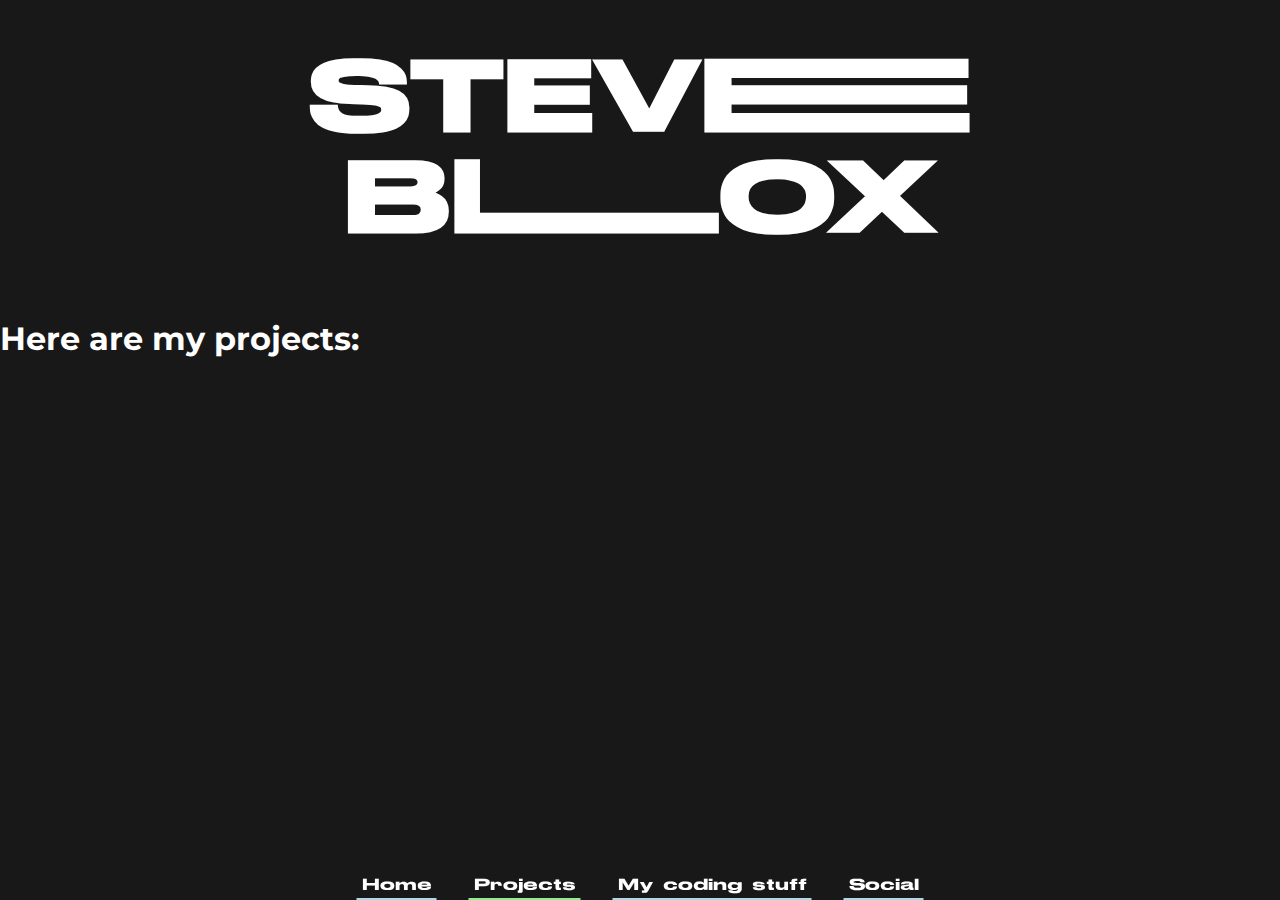
==== projects.html @ 0d1fe75f "Add files" ====
<!DOCTYPE html>
<html lang="en">
<head>
    <meta charset="UTF-8">
    <script src="https://cdn.tailwindcss.com"></script>
    <link href='https://fonts.googleapis.com/css?family=Montserrat' rel='stylesheet'>
    <script crossorigin="anonymous"
            integrity="sha256-/xUj+3OJU5yExlq6GSYGSHk7tPXikynS7ogEvDej/m4="
            src="https://code.jquery.com/jquery-3.6.0.min.js"></script>
    <title>SteveBloX</title>
</head>
<body>
<h1 class="title text-6xl pb-20">STEVEE<br>BLLOX</h1>

<div class="content home flex items-center justify-center" style="display: none">
    <h1 class="text-5xl px-10">Hey, I'm SteveBloX. I love <a href="./codingstuff.html">programming</a> and <a
            href="./codingstuff.html">designing</a>.</h1>
</div>

<div class="content projects flex items-center justify-center" style="">
    <h1 class="text-5xl px-10">Here are my projects:</h1>
</div>

<div class="content codingstuff flex justify-center" style="display: none">
    <p class="badges"><a><img
            alt="Notion"
            data-canonical-src="https://img.shields.io/badge/Notion-%23000000.svg?style=for-the-badge&amp;logo=notion&amp;logoColor=white"
            src="https://camo.githubusercontent.com/0f6325940d36137c3e77d69b0dfe0ffb33e9a1084faf9cc843a9c929a874c709/68747470733a2f2f696d672e736869656c64732e696f2f62616467652f4e6f74696f6e2d2532333030303030302e7376673f7374796c653d666f722d7468652d6261646765266c6f676f3d6e6f74696f6e266c6f676f436f6c6f723d7768697465"
            style="max-width: 100%;"></a> <a><img
            alt="Arduino"
            data-canonical-src="https://img.shields.io/badge/-Arduino-00979D?style=for-the-badge&amp;logo=Arduino&amp;logoColor=white"
            src="https://camo.githubusercontent.com/4303329d99a984bee1072fe8bb49f8271f4d098435edbf5618d5d6c325aec55c/68747470733a2f2f696d672e736869656c64732e696f2f62616467652f2d41726475696e6f2d3030393739443f7374796c653d666f722d7468652d6261646765266c6f676f3d41726475696e6f266c6f676f436f6c6f723d7768697465"
            style="max-width: 100%;"></a> <a><img
            alt="Canva"
            data-canonical-src="https://img.shields.io/badge/Canva-%2300C4CC.svg?style=for-the-badge&amp;logo=Canva&amp;logoColor=white"
            src="https://camo.githubusercontent.com/5e97a4e428eb8bdf169c671b77ebe47f45cf9ca4e704e4bcac4932d3c8511ad6/68747470733a2f2f696d672e736869656c64732e696f2f62616467652f43616e76612d2532333030433443432e7376673f7374796c653d666f722d7468652d6261646765266c6f676f3d43616e7661266c6f676f436f6c6f723d7768697465"
            style="max-width: 100%;"></a> <a><img
            alt="Dribbble"
            data-canonical-src="https://img.shields.io/badge/Dribbble-EA4C89?style=for-the-badge&amp;logo=dribbble&amp;logoColor=white"
            src="https://camo.githubusercontent.com/5c1b49450cb16f532040cd485e0d08a85a0bd9d4163f9d7798773740511495d8/68747470733a2f2f696d672e736869656c64732e696f2f62616467652f4472696262626c652d4541344338393f7374796c653d666f722d7468652d6261646765266c6f676f3d6472696262626c65266c6f676f436f6c6f723d7768697465"
            style="max-width: 100%;"></a> <a><img
            alt="Figma"
            data-canonical-src="https://img.shields.io/badge/figma-%23F24E1E.svg?style=for-the-badge&amp;logo=figma&amp;logoColor=white"
            src="https://camo.githubusercontent.com/9a8ccd8ae319ddac9934db226e7834d7e1c61a31076e7d7c04ecb5bf352967aa/68747470733a2f2f696d672e736869656c64732e696f2f62616467652f6669676d612d2532334632344531452e7376673f7374796c653d666f722d7468652d6261646765266c6f676f3d6669676d61266c6f676f436f6c6f723d7768697465"
            style="max-width: 100%;"></a> <a><img
            alt="Blender"
            data-canonical-src="https://img.shields.io/badge/blender-%23F5792A.svg?style=for-the-badge&amp;logo=blender&amp;logoColor=white"
            src="https://camo.githubusercontent.com/d3d4132d3bcfda9732f65588f94f52ca19a7649071a9456275760c68646d6099/68747470733a2f2f696d672e736869656c64732e696f2f62616467652f626c656e6465722d2532334635373932412e7376673f7374796c653d666f722d7468652d6261646765266c6f676f3d626c656e646572266c6f676f436f6c6f723d7768697465"
            style="max-width: 100%;"></a> <a><img
            alt="Express.js"
            data-canonical-src="https://img.shields.io/badge/express.js-%23404d59.svg?style=for-the-badge&amp;logo=express&amp;logoColor=%2361DAFB"
            src="https://camo.githubusercontent.com/8286a45a106e1a3c07489f83a38159981d888518a740b59c807ffc1b7b1e2f7b/[base64]"
            style="max-width: 100%;"></a> <a><img
            alt="Flask"
            data-canonical-src="https://img.shields.io/badge/flask-%23000.svg?style=for-the-badge&amp;logo=flask&amp;logoColor=white"
            src="https://camo.githubusercontent.com/43c40e9f61f01e780f4cfed5dafda9e3494310ba1b6ea11e20c4949e556a47c3/68747470733a2f2f696d672e736869656c64732e696f2f62616467652f666c61736b2d2532333030302e7376673f7374796c653d666f722d7468652d6261646765266c6f676f3d666c61736b266c6f676f436f6c6f723d7768697465"
            style="max-width: 100%;"></a> <a><img
            alt="NPM"
            data-canonical-src="https://img.shields.io/badge/NPM-%23000000.svg?style=for-the-badge&amp;logo=npm&amp;logoColor=white"
            src="https://camo.githubusercontent.com/b47580b7e8e0b4ce9bb718070140318f72d316a0c88e0dd53a5ac4b0bdfc755e/68747470733a2f2f696d672e736869656c64732e696f2f62616467652f4e504d2d2532333030303030302e7376673f7374796c653d666f722d7468652d6261646765266c6f676f3d6e706d266c6f676f436f6c6f723d7768697465"
            style="max-width: 100%;"></a> <a><img
            alt="NodeJS"
            data-canonical-src="https://img.shields.io/badge/node.js-6DA55F?style=for-the-badge&amp;logo=node.js&amp;logoColor=white"
            src="https://camo.githubusercontent.com/7d7b100e379663ee40a20989e6c61737e6396c1dafc3a7c6d2ada8d4447eb0e4/68747470733a2f2f696d672e736869656c64732e696f2f62616467652f6e6f64652e6a732d3644413535463f7374796c653d666f722d7468652d6261646765266c6f676f3d6e6f64652e6a73266c6f676f436f6c6f723d7768697465"
            style="max-width: 100%;"></a> <a><img
            alt="Socket.io"
            data-canonical-src="https://img.shields.io/badge/Socket.io-black?style=for-the-badge&amp;logo=socket.io&amp;badgeColor=010101"
            src="https://camo.githubusercontent.com/12f99969bfd98dd3c28625efb60232d5cbad3bc130063851ec04b4270369c633/68747470733a2f2f696d672e736869656c64732e696f2f62616467652f536f636b65742e696f2d626c61636b3f7374796c653d666f722d7468652d6261646765266c6f676f3d736f636b65742e696f266261646765436f6c6f723d303130313031"
            style="max-width: 100%;"></a> <a><img
            alt="TailwindCSS"
            data-canonical-src="https://img.shields.io/badge/tailwindcss-%2338B2AC.svg?style=for-the-badge&amp;logo=tailwind-css&amp;logoColor=white"
            src="https://camo.githubusercontent.com/ec8056bddf659d21de39b358d9786e56731cd767117e091348411666a5e7eee6/[base64]"
            style="max-width: 100%;"></a> <a><img
            alt="Glitch"
            data-canonical-src="https://img.shields.io/badge/glitch-%233333FF.svg?style=for-the-badge&amp;logo=glitch&amp;logoColor=white"
            src="https://camo.githubusercontent.com/b773fb7e9407e5f55da862b74e8c1d869770b2883b6db936d3027230555a6de7/68747470733a2f2f696d672e736869656c64732e696f2f62616467652f676c697463682d2532333333333346462e7376673f7374796c653d666f722d7468652d6261646765266c6f676f3d676c69746368266c6f676f436f6c6f723d7768697465"
            style="max-width: 100%;"></a> <a><img
            alt="DigitalOcean"
            data-canonical-src="https://img.shields.io/badge/DigitalOcean-%230167ff.svg?style=for-the-badge&amp;logo=digitalOcean&amp;logoColor=white"
            src="https://camo.githubusercontent.com/34424849aa826b133406acdd126f455a7eb5d0369d2dac3d28ddbfcc40e054a9/[base64]"
            style="max-width: 100%;"></a> <a><img
            alt="HTML5"
            data-canonical-src="https://img.shields.io/badge/html5-%23E34F26.svg?style=for-the-badge&amp;logo=html5&amp;logoColor=white"
            src="https://camo.githubusercontent.com/49fbb99f92674cc6825349b154b65aaf4064aec465d61e8e1f9fb99da3d922a1/68747470733a2f2f696d672e736869656c64732e696f2f62616467652f68746d6c352d2532334533344632362e7376673f7374796c653d666f722d7468652d6261646765266c6f676f3d68746d6c35266c6f676f436f6c6f723d7768697465"
            style="max-width: 100%;"></a> <a><img
            alt="Python"
            data-canonical-src="https://img.shields.io/badge/python-3670A0?style=for-the-badge&amp;logo=python&amp;logoColor=ffdd54"
            src="https://camo.githubusercontent.com/a1b2dac5667822ee0d98ae6d799da61987fd1658dfeb4d2ca6e3c99b1535ebd8/68747470733a2f2f696d672e736869656c64732e696f2f62616467652f707974686f6e2d3336373041303f7374796c653d666f722d7468652d6261646765266c6f676f3d707974686f6e266c6f676f436f6c6f723d666664643534"
            style="max-width: 100%;"></a> <a><img
            alt="JavaScript"
            data-canonical-src="https://img.shields.io/badge/javascript-%23323330.svg?style=for-the-badge&amp;logo=javascript&amp;logoColor=%23F7DF1E"
            src="https://camo.githubusercontent.com/aeddc848275a1ffce386dc81c04541654ca07b2c43bbb8ad251085c962672aea/[base64]"
            style="max-width: 100%;"></a></p>

</div>

<div class="content social flex items-center justify-center" style="display: none">
    <h1 class="text-5xl px-10">Here are my socials:</h1>
</div>


<footer style="position: fixed; bottom: 0; left: 50%; transform: translateX(-50%)">
    <a class="text-2xl nhome">Home</a>
    <a class="text-2xl act nprojects">Projects</a>
    <a class="text-2xl ncs">My coding stuff</a>
    <a class="text-2xl nsocial">Social</a>
</footer>
</body>
<style>
    @font-face {
        font-family: "stretch";
        src: url('./fonts/StretchPro.otf');
    }

    @font-face {
        font-family: "notstretch";
        src: url('./fonts/STRRETCH SANS.otf');
    }

    body {
        color: white;
        font-family: Montserrat, sans-serif;
        height: 100%;
        margin: 0;
        background: rgb(24, 24, 24);
    }

    .title {
        font-family: 'stretch', sans-serif;
        font-size: 100px;
        text-align: center;
        margin-top: 50px;
    }

    footer {
        justify-content: center;
        display: flex;
        font-family: notstretch, sans-serif;
    }

    footer a {
        margin: 0 1rem;
        padding: 5px;
        border-bottom: 2px solid lightblue;
        cursor: pointer;
        transition: all 0.25s;
    }

    footer .act {
        margin: 0 1rem;
        padding: 5px;
        border-bottom: 2px solid lightgreen;
    }

    footer a:hover {
        border-bottom: 2px solid lightgreen;
    }

    .home + .projects + .codingstuff + .social {
        transition: opacity 0.5s, transform 0.5s;
    }

    .home * {
        transition: opacity 0.5s, transform 0.5s;
    }

    .projects * {
        transition: opacity 0.5s, transform 0.5s;
    }

    .codingstuff * {
        transition: opacity 0.5s, transform 0.5s;
    }

    .social * {
        transition: opacity 0.5s, transform 0.5s;
    }

    .badges a {
        margin-right: 3px;
        margin-top: 8px;
        display: inline-block;
        vertical-align: top;
    }
    .badges a img {
        width: 100%;
        height: 6em;
        transform: scale(0.80)
    }
</style>
<script>
    const homeContent = document.querySelector(".home")
    const projectsContent = document.querySelector(".projects")
    const codingStuffContent = document.querySelector(".codingstuff")
    const socialContent = document.querySelector(".social")
    const homeNav = document.querySelector(".nhome")
    const projectsNav = document.querySelector(".nprojects")
    const codingStuffNav = document.querySelector(".ncs")
    const socialNav = document.querySelector(".nsocial")
    let hd = 100
    let pd = 100
    let csd = 50
    let sd = 100
    homeNav.addEventListener("click", () => {
        document.querySelectorAll(".home *").forEach(e => {
            e.style.display = "";
            e.style.opacity = "0"
        })
        homeContent.style.display = "flex"
        for (let i = 0; i < document.querySelectorAll(".home *").length; i++) {
            eval(`
                let appearTimeout = setTimeout(() => {
                    var els = document.querySelectorAll(".home *")
                    els[${i}].style.opacity = "1"
                }, ` + i + `*
            hd
            )
            `)
        }
        projectsContent.style.display = "none"
        codingStuffContent.style.display = "none"
        socialContent.style.display = "none"
        homeNav.classList.add("act")
        projectsNav.classList.remove("act")
        codingStuffNav.classList.remove("act")
        socialNav.classList.remove("act")
    })
    projectsNav.addEventListener("click", () => {
        document.querySelectorAll(".projects *").forEach(e => {
            e.style.display = "";
            e.style.opacity = "0"
        })
        projectsContent.style.display = "flex"
        for (let i = 0; i < document.querySelectorAll(".projects *").length; i++) {
            eval(`
                let appearTimeout = setTimeout(() => {
                    var els = document.querySelectorAll(".projects *")
                    els[${i}].style.opacity = "1"
                }, ` + i + `*
            pd
            )
            `)
        }
        homeContent.style.display = "none"
        codingStuffContent.style.display = "none"
        socialContent.style.display = "none"
        homeNav.classList.remove("act")
        projectsNav.classList.add("act")
        codingStuffNav.classList.remove("act")
        socialNav.classList.remove("act")
    })
    codingStuffNav.addEventListener("click", () => {
        document.querySelectorAll(".codingstuff *").forEach(e => {
            e.style.display = "";
            e.style.opacity = "0"
        })
        $(".title").html("MY<br>COODING<br>STUFF&zwnj;F")
        codingStuffContent.style.display = "flex"
        for (let i = 0; i < document.querySelectorAll(".codingstuff *").length; i++) {
            eval(`
                let appearTimeout = setTimeout(() => {
                    var els = document.querySelectorAll(".codingstuff *")
                    els[${i}].style.opacity = "1"
                }, ` + i + `*
            csd
            )
            `)
        }
        homeContent.style.display = "none"
        projectsContent.style.display = "none"
        socialContent.style.display = "none"
        homeNav.classList.remove("act")
        projectsNav.classList.remove("act")
        codingStuffNav.classList.add("act")
        socialNav.classList.remove("act")
    })
    socialNav.addEventListener("click", () => {
        document.querySelectorAll(".social *").forEach(e => {
            e.style.display = "";
            e.style.opacity = "0"
        })
        socialContent.style.display = "flex"
        for (let i = 0; i < document.querySelectorAll(".social *").length; i++) {
            eval(`
                let appearTimeout = setTimeout(() => {
                    var els = document.querySelectorAll(".social *")
                    els[${i}].style.opacity = "1"
                }, ` + i + `*
            sd
            )
            `)
        }
        homeContent.style.display = "none"
        projectsContent.style.display = "none"
        codingStuffContent.style.display = "none"
        homeNav.classList.remove("act")
        projectsNav.classList.remove("act")
        codingStuffNav.classList.remove("act")
        socialNav.classList.add("act")
    })
</script>
</html>
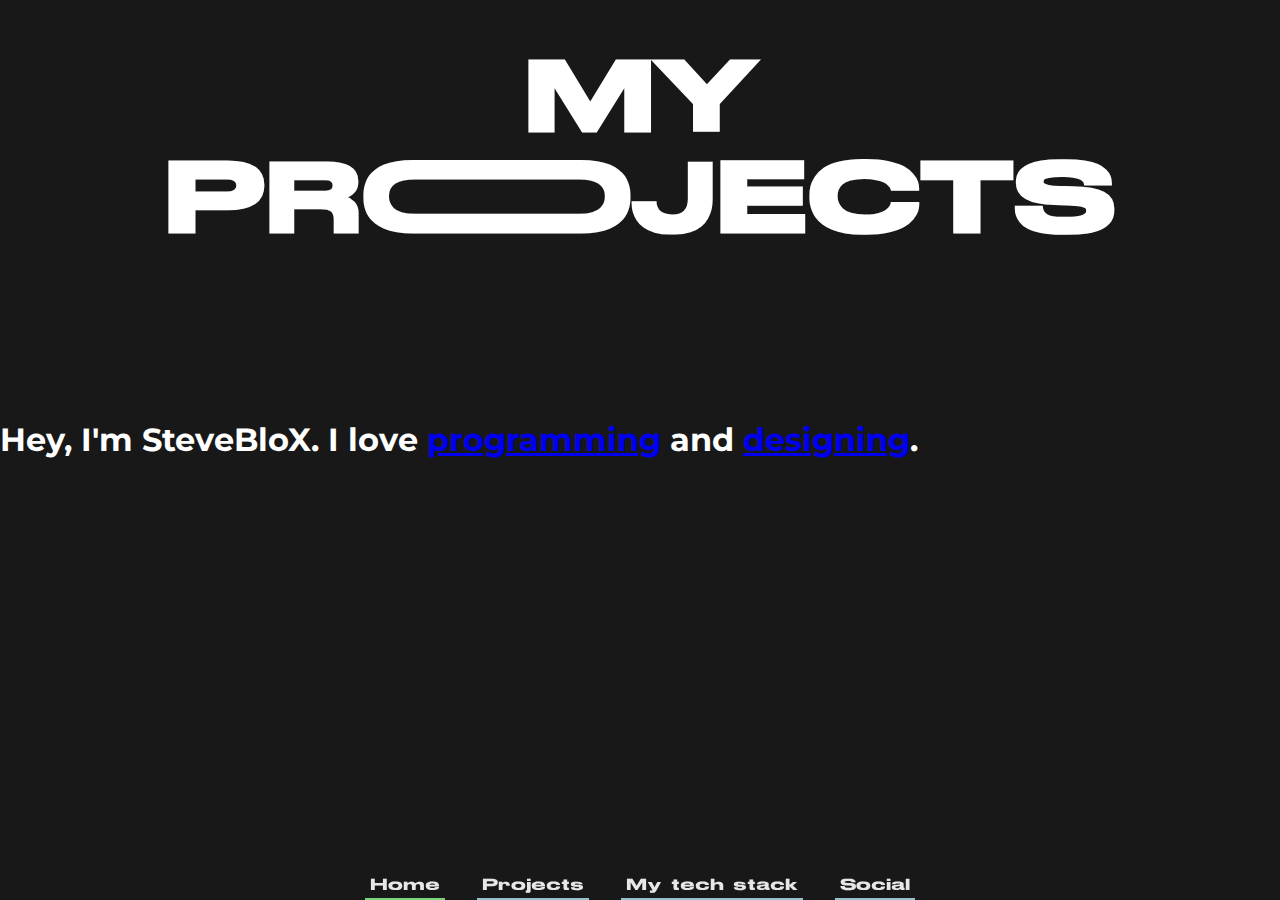
==== commit 697c1cf6: "update" ====
--- a/projects.html
+++ b/projects.html
@@ -1,4 +1,5 @@
 <!DOCTYPE html>
+<!--suppress JSJQueryEfficiency -->
 <html lang="en">
 <head>
     <meta charset="UTF-8">
@@ -10,19 +11,19 @@
     <title>SteveBloX</title>
 </head>
 <body>
-<h1 class="title text-6xl pb-20">STEVEE<br>BLLOX</h1>
-
-<div class="content home flex items-center justify-center" style="display: none">
-    <h1 class="text-5xl px-10">Hey, I'm SteveBloX. I love <a href="./codingstuff.html">programming</a> and <a
-            href="./codingstuff.html">designing</a>.</h1>
+<h1 class="title text-6xl pb-20">MY<br>TECH<br>STACKK</h1>
+
+<div class="content home flex items-center justify-center" style="">
+    <h1 class="text-5xl px-10">Hey, I'm SteveBloX. I love <a href="./techstack.html">programming</a> and <a
+            href="./techstack.html">designing</a>.</h1>
 </div>
 
-<div class="content projects flex items-center justify-center" style="">
+<div class="content projects flex items-center justify-center" style="display: none">
     <h1 class="text-5xl px-10">Here are my projects:</h1>
 </div>
 
-<div class="content codingstuff flex justify-center" style="display: none">
-    <p class="badges"><a><img
+<div class="content techstack flex" style="display: none">
+    <p class="badges flex-wrap flex justify-center"><a><img
             alt="Notion"
             data-canonical-src="https://img.shields.io/badge/Notion-%23000000.svg?style=for-the-badge&amp;logo=notion&amp;logoColor=white"
             src="https://camo.githubusercontent.com/0f6325940d36137c3e77d69b0dfe0ffb33e9a1084faf9cc843a9c929a874c709/68747470733a2f2f696d672e736869656c64732e696f2f62616467652f4e6f74696f6e2d2532333030303030302e7376673f7374796c653d666f722d7468652d6261646765266c6f676f3d6e6f74696f6e266c6f676f436f6c6f723d7768697465"
@@ -91,7 +92,6 @@
             data-canonical-src="https://img.shields.io/badge/javascript-%23323330.svg?style=for-the-badge&amp;logo=javascript&amp;logoColor=%23F7DF1E"
             src="https://camo.githubusercontent.com/aeddc848275a1ffce386dc81c04541654ca07b2c43bbb8ad251085c962672aea/[base64]"
             style="max-width: 100%;"></a></p>
-
 </div>
 
 <div class="content social flex items-center justify-center" style="display: none">
@@ -99,10 +99,10 @@
 </div>
 
 
-<footer style="position: fixed; bottom: 0; left: 50%; transform: translateX(-50%)">
-    <a class="text-2xl nhome">Home</a>
-    <a class="text-2xl act nprojects">Projects</a>
-    <a class="text-2xl ncs">My coding stuff</a>
+<footer style="mix-blend-mode: difference;position: fixed; bottom: 0; left: 50%; transform: translateX(-50%)">
+    <a class="text-2xl act nhome">Home</a>
+    <a class="text-2xl nprojects">Projects</a>
+    <a class="text-2xl nts">My tech stack</a>
     <a class="text-2xl nsocial">Social</a>
 </footer>
 </body>
@@ -144,6 +144,7 @@
         border-bottom: 2px solid lightblue;
         cursor: pointer;
         transition: all 0.25s;
+        mix-blend-mode: difference;
     }
 
     footer .act {
@@ -156,7 +157,7 @@
         border-bottom: 2px solid lightgreen;
     }
 
-    .home + .projects + .codingstuff + .social {
+    .home + .projects + .techstack + .social {
         transition: opacity 0.5s, transform 0.5s;
     }
 
@@ -168,21 +169,19 @@
         transition: opacity 0.5s, transform 0.5s;
     }
 
-    .codingstuff * {
-        transition: opacity 0.5s, transform 0.5s;
-    }
 
     .social * {
         transition: opacity 0.5s, transform 0.5s;
     }
 
     .badges a {
-        margin-right: 3px;
         margin-top: 8px;
         display: inline-block;
         vertical-align: top;
+        transition: opacity 0.5s, transform 0.5s;
     }
     .badges a img {
+        padding-right: 15px;
         width: 100%;
         height: 6em;
         transform: scale(0.80)
@@ -191,112 +190,192 @@
 <script>
     const homeContent = document.querySelector(".home")
     const projectsContent = document.querySelector(".projects")
-    const codingStuffContent = document.querySelector(".codingstuff")
+    const techStackContent = document.querySelector(".techstack")
     const socialContent = document.querySelector(".social")
     const homeNav = document.querySelector(".nhome")
     const projectsNav = document.querySelector(".nprojects")
-    const codingStuffNav = document.querySelector(".ncs")
+    const techStackNav = document.querySelector(".nts")
     const socialNav = document.querySelector(".nsocial")
     let hd = 100
     let pd = 100
-    let csd = 50
+    let tsd = 100
     let sd = 100
+    let act = "p"
+    let dnc = false
+    Array.prototype.random = function () {
+        return this[Math.floor((Math.random() * this.length))];
+    }
+    function shuffle(array) {
+        const newArray = [...array]
+        const length = newArray.length
+
+        for (let start = 0; start < length; start++) {
+            const randomPosition = Math.floor((newArray.length - start) * Math.random())
+            const randomItem = newArray.splice(randomPosition, 1)
+
+            newArray.push(...randomItem)
+        }
+
+        return newArray
+    }
+
+    function updateTitle() {
+        if(dnc) {
+            setTimeout(updateTitle, 1500)
+            return
+        }
+        const t = document.querySelector(".title");
+        let hn = ["STEEVE<br>BLLOX<br>&nbsp;", "STEVEE<br>BLLOX<br>&nbsp;", "STEVEE<br>BLOOX<br>&nbsp;", "STEEVE<br>BLOOX<br>&nbsp;", "STEEVE<br>BLLOX<br>&nbsp;", "STEVEE<br>BLLOX<br>&nbsp;", "STEEVE<br>BBLOX<br>&nbsp;", "STEVEE<br>BBLOX<br>&nbsp;"];
+        let pn = ["MY<br>PROOJECTS<br>&nbsp;", "MY<br>PRROJECTS<br>&nbsp;", "MY<br>PPROJECTS<br>&nbsp;", "MY<br>PROJEECTS<br>&nbsp;", "MY<br>PROJJECTS<br>&nbsp;"];
+        let tsn = ["MY<br>TEECH<br>STACKK", "MY<br>TECHH<br>STACKK", "MY<br>TECH<br>STACK", "MY<br>TEECH<br>STACK", "MY<br>TECH<br>STACKK"];
+        let sn = ["MY<br>SOOCIALS<br>&nbsp;", "MY<br>SOCIAALS<br>&nbsp;", "MY<br>SOCIALLS<br>&nbsp;", "MY<br>SOCCIALS<br>&nbsp;"];
+
+        if (act === "h") {
+            t.innerHTML = hn.random()
+        } else if (act === "p") {
+            t.innerHTML = pn.random()
+        } else if (act === "ts") {
+            t.innerHTML = tsn.random()
+        } else if (act === "s") {
+            t.innerHTML = sn.random()
+        }
+        setTimeout(updateTitle, 1500)
+    }
+    updateTitle()
     homeNav.addEventListener("click", () => {
+        dnc=true
+        window.history.replaceState({}, '','/');
+        $(".title").fadeOut()
         document.querySelectorAll(".home *").forEach(e => {
             e.style.display = "";
             e.style.opacity = "0"
+            e.style.transform = "translateY(" + 50 + "px)"
         })
         homeContent.style.display = "flex"
         for (let i = 0; i < document.querySelectorAll(".home *").length; i++) {
             eval(`
-                let appearTimeout = setTimeout(() => {
+                setTimeout(() => {
                     var els = document.querySelectorAll(".home *")
+                    els[${i}].style.transition += " opacity 0.5s, transform 0.5s"
+                    els[${i}].style.transform = "translateY(0px)"
                     els[${i}].style.opacity = "1"
                 }, ` + i + `*
             hd
             )
             `)
         }
+        setTimeout(()=>{$(".title").html("STEEVE<br>BLLOX<br>&nbsp;");dnc=false;}, 450)
+        $(".title").fadeIn()
         projectsContent.style.display = "none"
-        codingStuffContent.style.display = "none"
+        techStackContent.style.display = "none"
         socialContent.style.display = "none"
         homeNav.classList.add("act")
         projectsNav.classList.remove("act")
-        codingStuffNav.classList.remove("act")
+        techStackNav.classList.remove("act")
         socialNav.classList.remove("act")
+        act = "h"
     })
     projectsNav.addEventListener("click", () => {
+        dnc=true
+        window.history.replaceState({}, '','/projects');
+        $(".title").fadeOut()
         document.querySelectorAll(".projects *").forEach(e => {
             e.style.display = "";
             e.style.opacity = "0"
+            e.style.transform = "translateY(" + 50 + "px)"
         })
         projectsContent.style.display = "flex"
         for (let i = 0; i < document.querySelectorAll(".projects *").length; i++) {
             eval(`
-                let appearTimeout = setTimeout(() => {
+                setTimeout(() => {
                     var els = document.querySelectorAll(".projects *")
+                    els[${i}].style.transition += " opacity 0.5s, transform 0.5s"
+                    els[${i}].style.transform = "translateY(0px)"
                     els[${i}].style.opacity = "1"
                 }, ` + i + `*
             pd
             )
             `)
         }
+        setTimeout(()=>{$(".title").html("MY<br>PROOJECTS<br>&nbsp;");dnc=false}, 450)
+        $(".title").fadeIn()
         homeContent.style.display = "none"
-        codingStuffContent.style.display = "none"
+        techStackContent.style.display = "none"
         socialContent.style.display = "none"
         homeNav.classList.remove("act")
         projectsNav.classList.add("act")
-        codingStuffNav.classList.remove("act")
+        techStackNav.classList.remove("act")
         socialNav.classList.remove("act")
+        act = "p"
     })
-    codingStuffNav.addEventListener("click", () => {
-        document.querySelectorAll(".codingstuff *").forEach(e => {
+    let els = ""
+    techStackNav.addEventListener("click", () => {
+        dnc=true
+        window.history.replaceState({}, '','/techStack');
+        $(".title").fadeOut()
+        document.querySelectorAll(".techstack img").forEach(e => {
             e.style.display = "";
             e.style.opacity = "0"
+            e.style.transform = "translateY(" + 50 + "px)"
         })
-        $(".title").html("MY<br>COODING<br>STUFF&zwnj;F")
-        codingStuffContent.style.display = "flex"
-        for (let i = 0; i < document.querySelectorAll(".codingstuff *").length; i++) {
+        techStackContent.style.display = "flex"
+        els = document.querySelectorAll(".techstack img")
+        els = shuffle(els)
+        for (let i = 0; i < els.length; i++) {
             eval(`
-                let appearTimeout = setTimeout(() => {
-                    var els = document.querySelectorAll(".codingstuff *")
-                    els[${i}].style.opacity = "1"
+                setTimeout(() => {
+                    let el = els[0]
+                    el.style.transition += " opacity 0.5s, transform 0.5s"
+                    el.style.transform = "translateY(0px)"
+                    el.style.opacity = "1"
+                    els.shift()
                 }, ` + i + `*
-            csd
+            tsd
             )
             `)
         }
+        setTimeout(()=>{$(".title").html("MY<br>TEECH<br>STACKK");dnc=false}, 450)
+        $(".title").fadeIn()
         homeContent.style.display = "none"
         projectsContent.style.display = "none"
         socialContent.style.display = "none"
         homeNav.classList.remove("act")
         projectsNav.classList.remove("act")
-        codingStuffNav.classList.add("act")
+        techStackNav.classList.add("act")
         socialNav.classList.remove("act")
+        act = "ts"
     })
     socialNav.addEventListener("click", () => {
+        window.history.replaceState({}, '','/social');
+        $(".title").fadeOut()
         document.querySelectorAll(".social *").forEach(e => {
             e.style.display = "";
             e.style.opacity = "0"
+            e.style.transform = "translateY(" + 50 + "px)"
         })
         socialContent.style.display = "flex"
         for (let i = 0; i < document.querySelectorAll(".social *").length; i++) {
             eval(`
-                let appearTimeout = setTimeout(() => {
+                setTimeout(() => {
                     var els = document.querySelectorAll(".social *")
+                    els[${i}].style.transition += " opacity 0.5s, transform 0.5s"
+                    els[${i}].style.transform = "translateY(0px)"
                     els[${i}].style.opacity = "1"
                 }, ` + i + `*
             sd
             )
             `)
         }
+        setTimeout(()=>{$(".title").html("MY<br>SOOCIALS<br>&nbsp;");dnc=false}, 450)
+        $(".title").fadeIn()
         homeContent.style.display = "none"
         projectsContent.style.display = "none"
-        codingStuffContent.style.display = "none"
+        techStackContent.style.display = "none"
         homeNav.classList.remove("act")
         projectsNav.classList.remove("act")
-        codingStuffNav.classList.remove("act")
+        techStackNav.classList.remove("act")
         socialNav.classList.add("act")
+        act = "s"
     })
 </script>
 </html>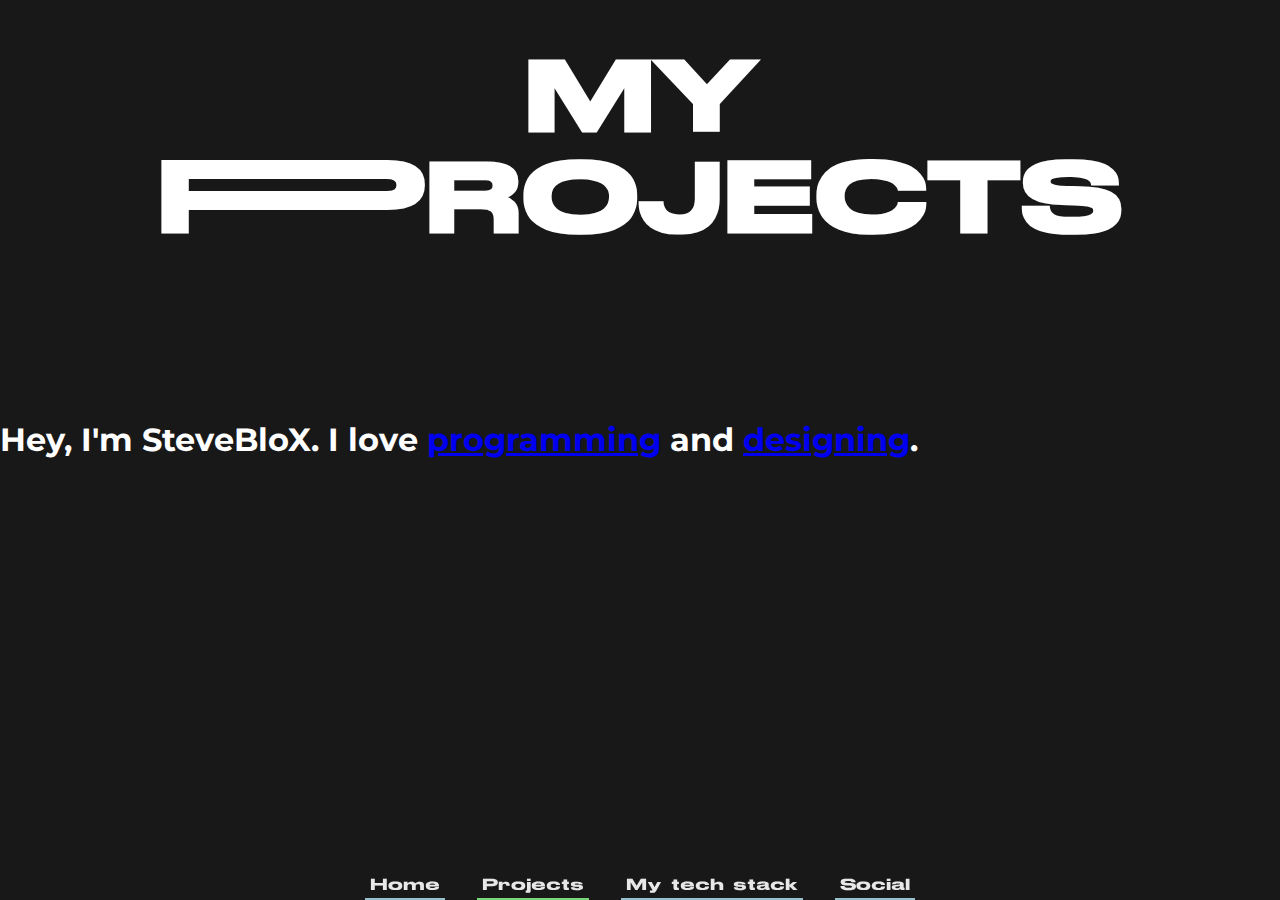
==== commit 76e16935: "update" ====
--- a/projects.html
+++ b/projects.html
@@ -100,8 +100,8 @@
 
 
 <footer style="mix-blend-mode: difference;position: fixed; bottom: 0; left: 50%; transform: translateX(-50%)">
-    <a class="text-2xl act nhome">Home</a>
-    <a class="text-2xl nprojects">Projects</a>
+    <a class="text-2xl nhome">Home</a>
+    <a class="text-2xl act nprojects">Projects</a>
     <a class="text-2xl nts">My tech stack</a>
     <a class="text-2xl nsocial">Social</a>
 </footer>
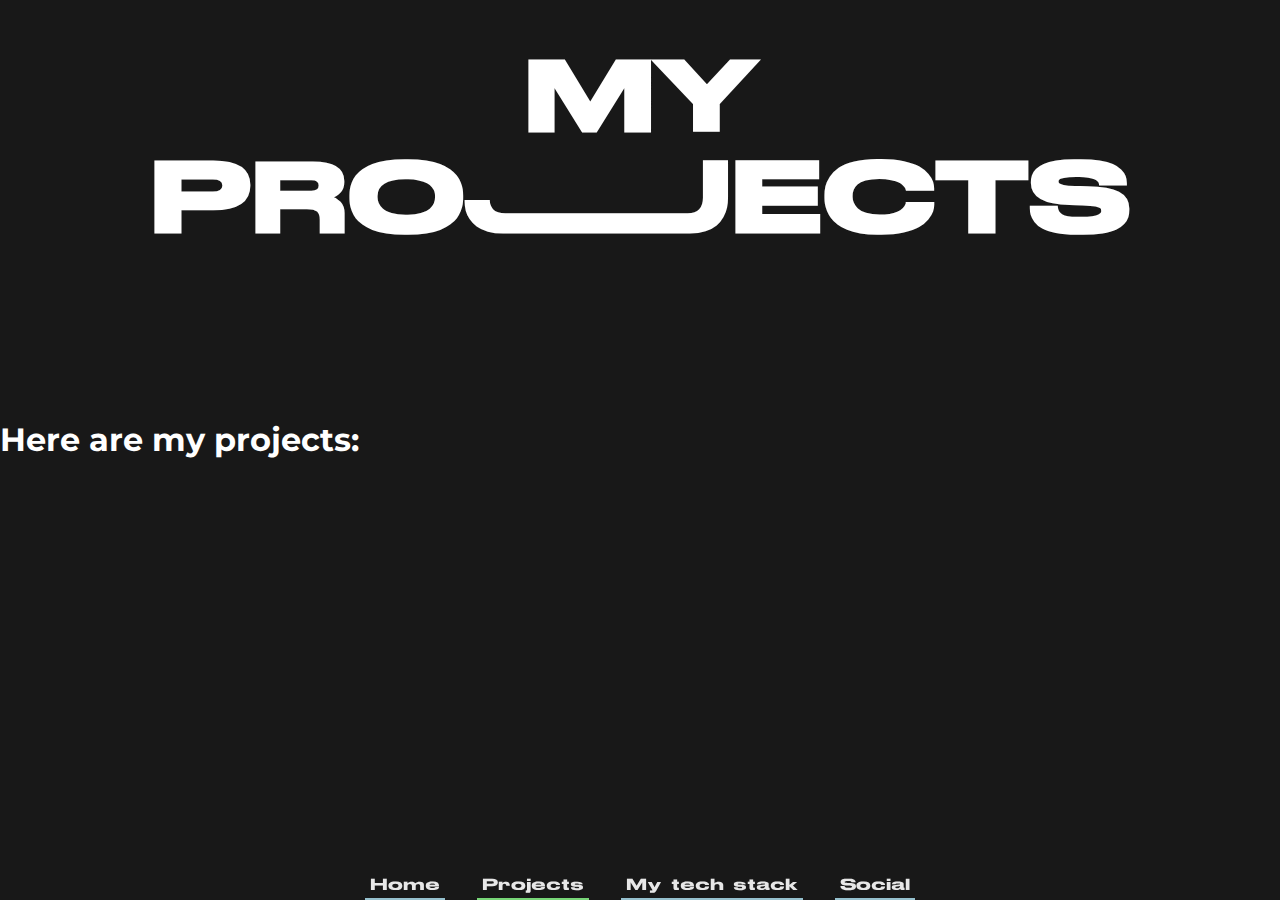
==== commit 2bf31b19: "mistake" ====
--- a/projects.html
+++ b/projects.html
@@ -13,12 +13,12 @@
 <body>
 <h1 class="title text-6xl pb-20">MY<br>TECH<br>STACKK</h1>
 
-<div class="content home flex items-center justify-center" style="">
+<div class="content home flex items-center justify-center" style="display: none">
     <h1 class="text-5xl px-10">Hey, I'm SteveBloX. I love <a href="./techstack.html">programming</a> and <a
             href="./techstack.html">designing</a>.</h1>
 </div>
 
-<div class="content projects flex items-center justify-center" style="display: none">
+<div class="content projects flex items-center justify-center" style="">
     <h1 class="text-5xl px-10">Here are my projects:</h1>
 </div>
 
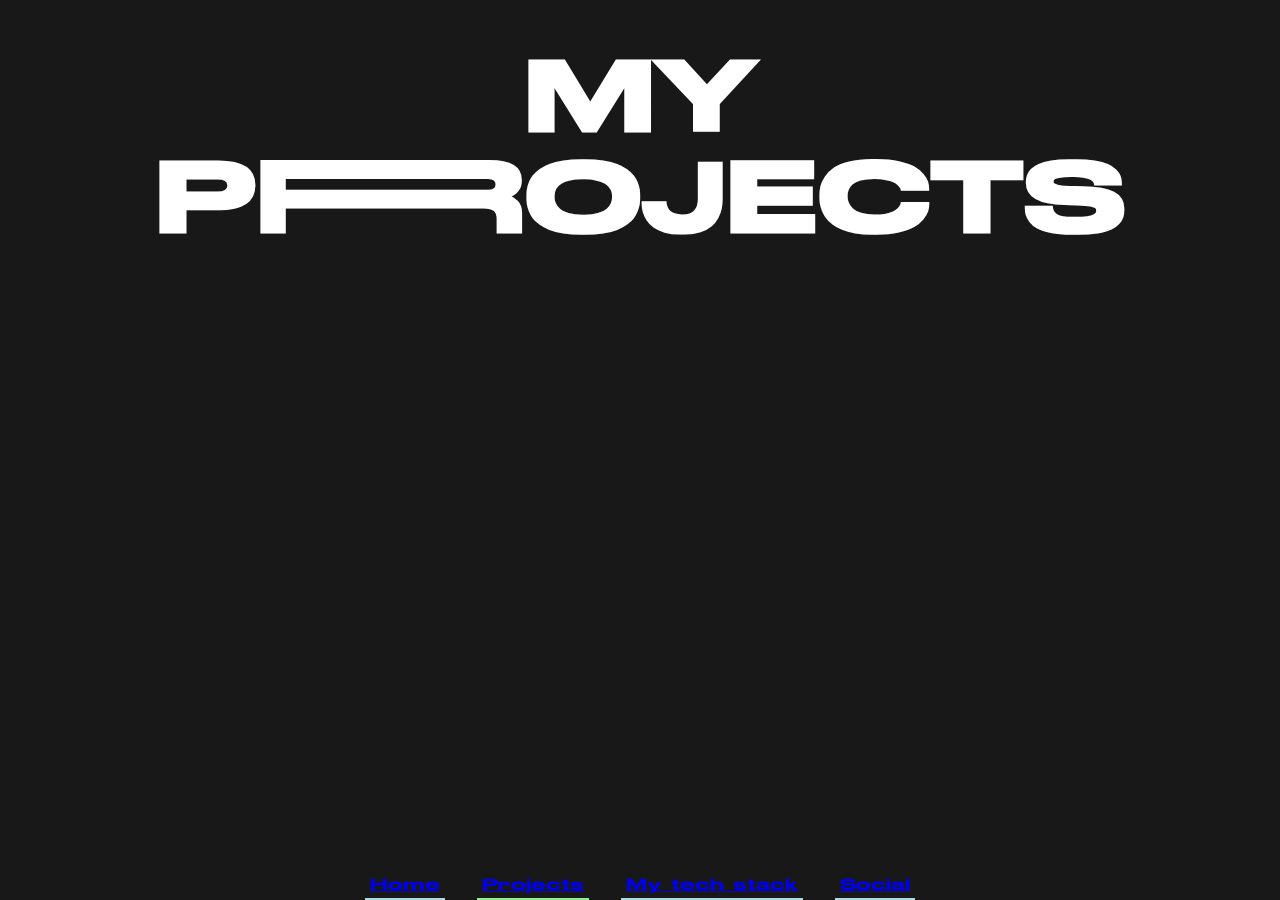
==== commit efa6dcfa: "transparent nav" ====
--- a/projects.html
+++ b/projects.html
@@ -13,16 +13,18 @@
 <body>
 <h1 class="title text-6xl pb-20">MY<br>TECH<br>STACKK</h1>
 
-<div class="content home flex items-center justify-center" style="display: none">
-    <h1 class="text-5xl px-10">Hey, I'm SteveBloX. I love <a href="./techstack.html">programming</a> and <a
-            href="./techstack.html">designing</a>.</h1>
+<div class="content home flex items-center justify-center" style="display:none">
+    <!--HOME-->
+    <p class="text-5xl flex justify-center">Hey, I'm SteveBloX. I love programming and designing.</p>
+
 </div>
 
 <div class="content projects flex items-center justify-center" style="">
-    <h1 class="text-5xl px-10">Here are my projects:</h1>
+    <!--PROJECTS-->
 </div>
 
 <div class="content techstack flex" style="display: none">
+    <!--TECHSTACK-->
     <p class="badges flex-wrap flex justify-center"><a><img
             alt="Notion"
             data-canonical-src="https://img.shields.io/badge/Notion-%23000000.svg?style=for-the-badge&amp;logo=notion&amp;logoColor=white"
@@ -95,15 +97,15 @@
 </div>
 
 <div class="content social flex items-center justify-center" style="display: none">
-    <h1 class="text-5xl px-10">Here are my socials:</h1>
+    <!--SOCIAL-->
 </div>
 
 
-<footer style="mix-blend-mode: difference;position: fixed; bottom: 0; left: 50%; transform: translateX(-50%)">
-    <a class="text-2xl nhome">Home</a>
-    <a class="text-2xl act nprojects">Projects</a>
-    <a class="text-2xl nts">My tech stack</a>
-    <a class="text-2xl nsocial">Social</a>
+<footer>
+    <a class="text-2xl nhome" href="/index.html" rel="no-refresh">Home</a>
+    <a class="text-2xl act nprojects" href="/projects.html" rel="no-refresh">Projects</a>
+    <a class="text-2xl nts" href="techstack.html" rel="no-refresh">My tech stack</a>
+    <a class="text-2xl nsocial" href="social.html" rel="no-refresh">Social</a>
 </footer>
 </body>
 <style>
@@ -133,9 +135,18 @@
     }
 
     footer {
+        padding-top: 10px;
         justify-content: center;
         display: flex;
         font-family: notstretch, sans-serif;
+        color: white;
+        position: fixed;
+        bottom: 0;
+        left: 50%;
+        transform: translateX(-50%);
+        /*background: rgba(133, 133, 133, 0.90);*/
+        backdrop-filter: blur(25px);
+        border-radius: 20px 20px 0 0
     }
 
     footer a {
@@ -144,7 +155,7 @@
         border-bottom: 2px solid lightblue;
         cursor: pointer;
         transition: all 0.25s;
-        mix-blend-mode: difference;
+        z-index: 1
     }
 
     footer .act {
@@ -244,7 +255,7 @@
     updateTitle()
     homeNav.addEventListener("click", () => {
         dnc=true
-        window.history.replaceState({}, '','/');
+        //window.history.replaceState({}, '','/');
         $(".title").fadeOut()
         document.querySelectorAll(".home *").forEach(e => {
             e.style.display = "";
@@ -277,7 +288,7 @@
     })
     projectsNav.addEventListener("click", () => {
         dnc=true
-        window.history.replaceState({}, '','/projects');
+        //window.history.replaceState({}, '','/projects');
         $(".title").fadeOut()
         document.querySelectorAll(".projects *").forEach(e => {
             e.style.display = "";
@@ -311,7 +322,7 @@
     let els = ""
     techStackNav.addEventListener("click", () => {
         dnc=true
-        window.history.replaceState({}, '','/techStack');
+        //window.history.replaceState({}, '','/techStack');
         $(".title").fadeOut()
         document.querySelectorAll(".techstack img").forEach(e => {
             e.style.display = "";
@@ -346,7 +357,7 @@
         act = "ts"
     })
     socialNav.addEventListener("click", () => {
-        window.history.replaceState({}, '','/social');
+        //window.history.replaceState({}, '','/social');
         $(".title").fadeOut()
         document.querySelectorAll(".social *").forEach(e => {
             e.style.display = "";
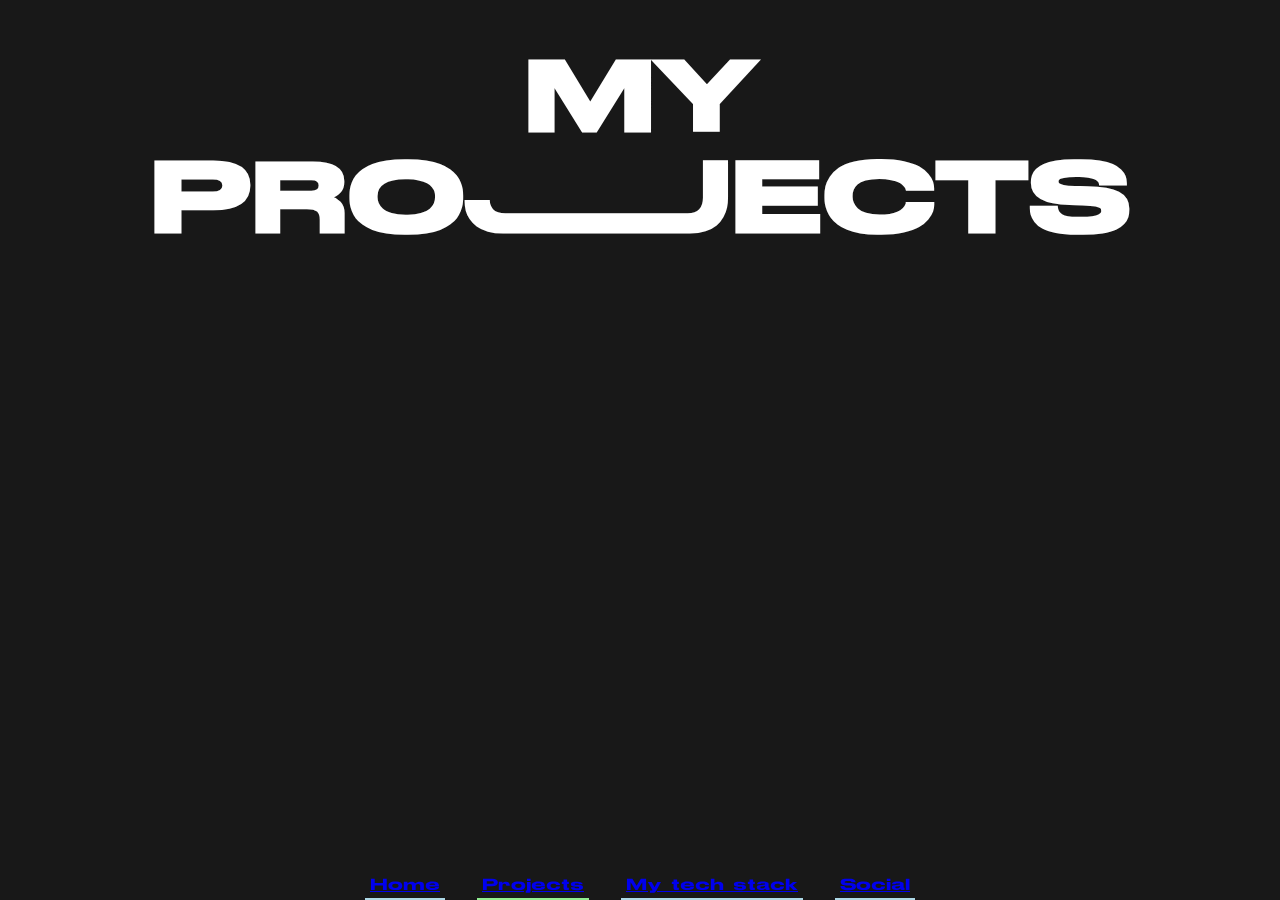
==== commit 83ddda46: "link error" ====
--- a/projects.html
+++ b/projects.html
@@ -104,8 +104,8 @@
 <footer>
     <a class="text-2xl nhome" href="/index.html" rel="no-refresh">Home</a>
     <a class="text-2xl act nprojects" href="/projects.html" rel="no-refresh">Projects</a>
-    <a class="text-2xl nts" href="techstack.html" rel="no-refresh">My tech stack</a>
-    <a class="text-2xl nsocial" href="social.html" rel="no-refresh">Social</a>
+    <a class="text-2xl nts" href="/techstack.html" rel="no-refresh">My tech stack</a>
+    <a class="text-2xl nsocial" href="/social.html" rel="no-refresh">Social</a>
 </footer>
 </body>
 <style>
